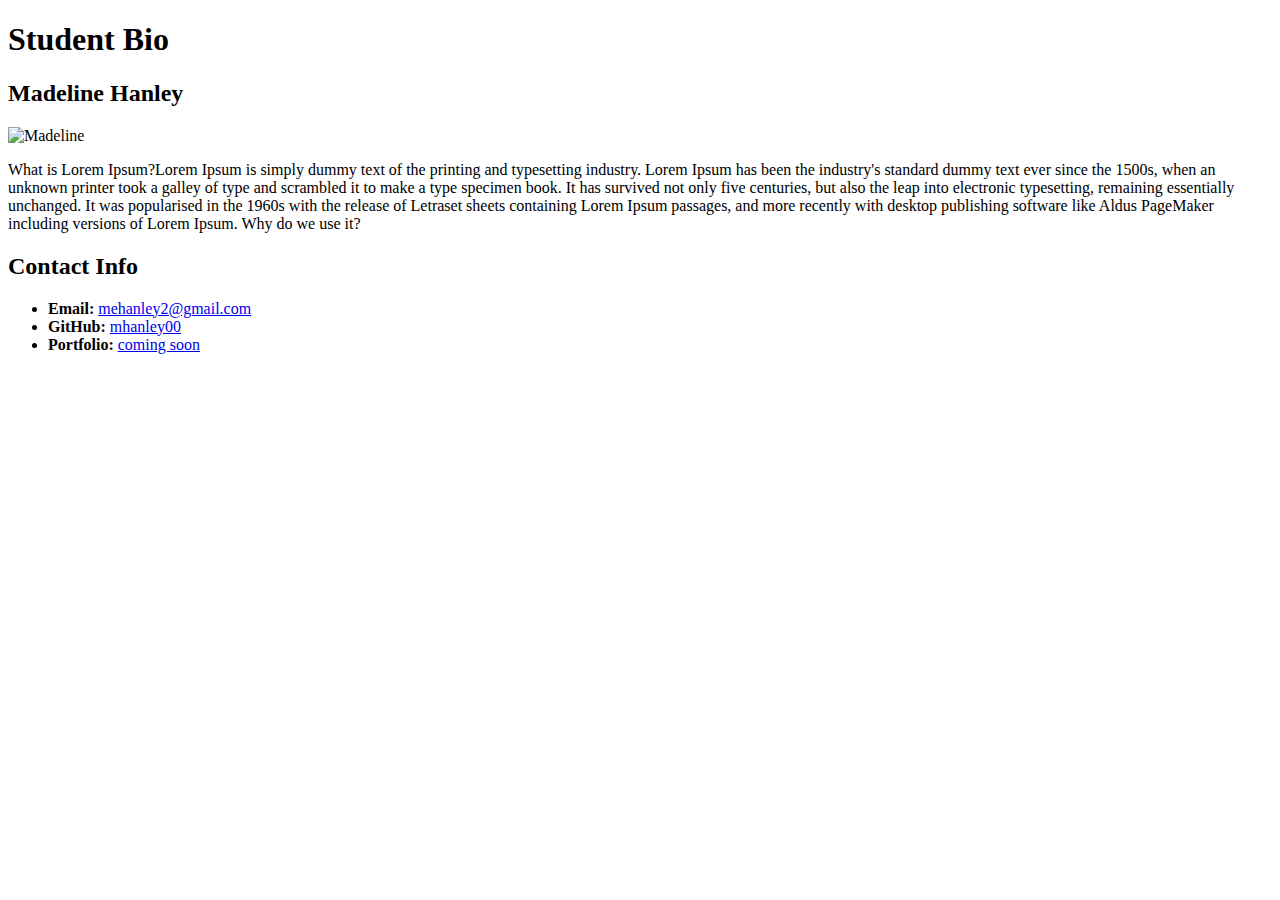
==== index.html @ 8ad20640 "first" ====
<!DOCTYPE html> 
<html lang="en" dir="ltr">
<head>
    <meta charset="utf-8">
    <title>Student Bio</title>
    <link rel="stylesheet" type="text/css" href="css/style.css">
</head>
<body> 
    <header>
        <h1>Student Bio</h1>
    </header>
<div class="container">
    <section id="main-bio">

        <h2>Madeline Hanley</h2>

        <img style="max-width: 450px; max-height: 300px" src="headshot - small.jpeg" alt="Madeline" id="bio-image">
         <p> What is Lorem Ipsum?Lorem Ipsum is simply dummy text of the printing and typesetting industry. Lorem Ipsum has been the industry's standard dummy text ever since the 1500s, when an unknown printer took a galley of type and scrambled it to make a type specimen book. It has survived not only five centuries, but also the leap into electronic typesetting, remaining essentially unchanged. It was popularised in the 1960s with the release of Letraset sheets containing Lorem Ipsum passages, and more recently with desktop publishing software like Aldus PageMaker including versions of Lorem Ipsum. Why do we use it?
        </p>
    </section>

    <section id="contact-info">

        <h2>Contact Info </h2>
        <ul>
            <li><b>Email:</b> <a href="mailto:mehanley2@gmail.com">mehanley2@gmail.com</a> </li>
            <li><b>GitHub:</b> <a href="https://github.com/mhanley00">mhanley00</a></li>
            <li><b>Portfolio:</b> <a href="#">coming soon</a></li>
        </ul>
    </section>

    
    
</div>

</body>
</html>
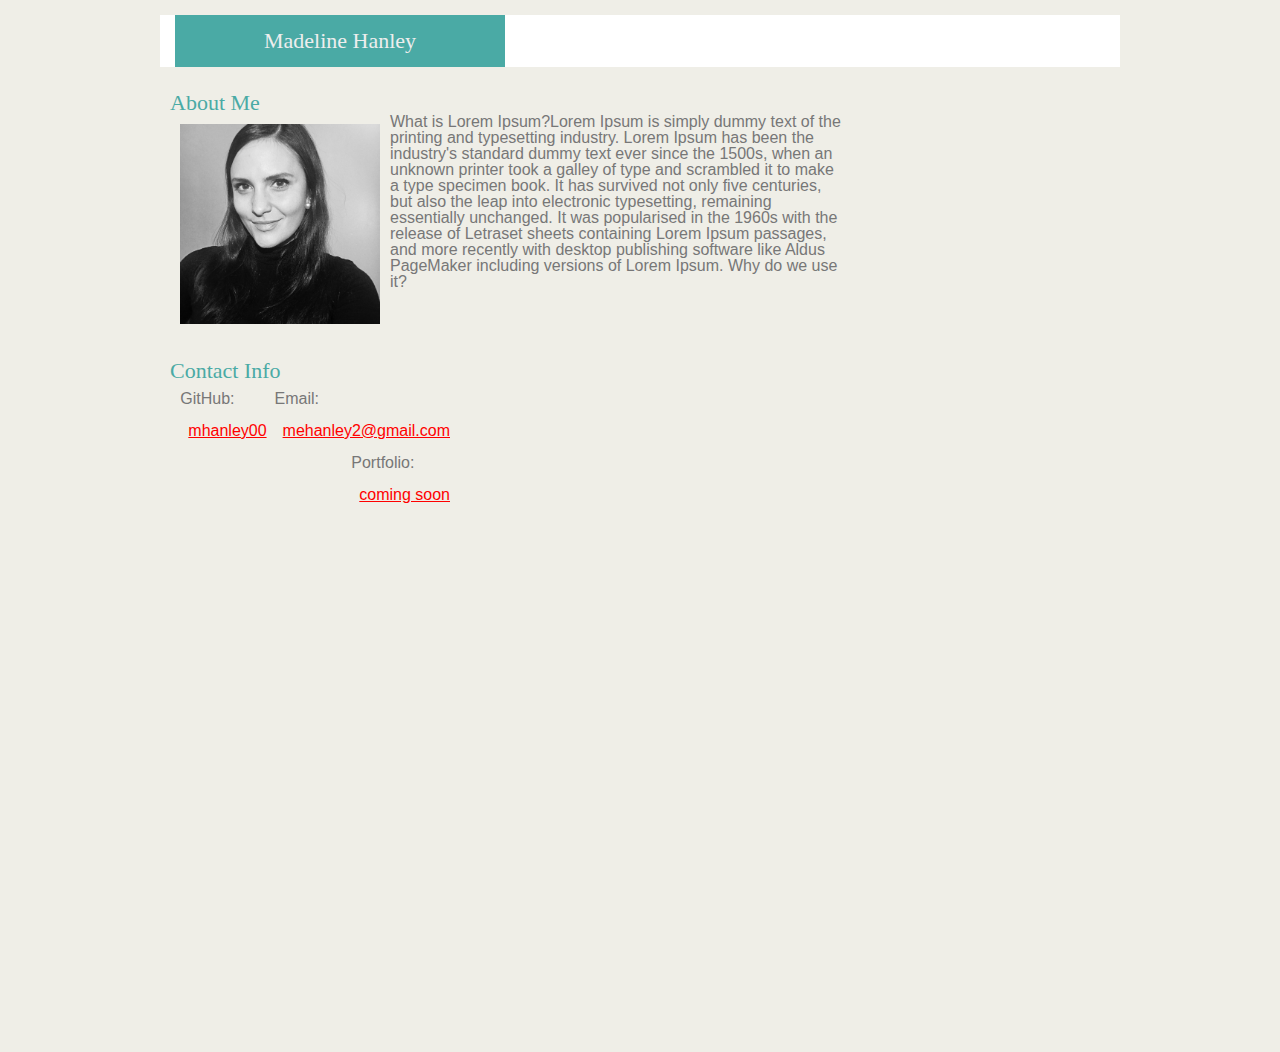
==== commit 84e37cea: "second" ====
--- a/index.html
+++ b/index.html
@@ -2,19 +2,21 @@
 <html lang="en" dir="ltr">
 <head>
     <meta charset="utf-8">
-    <title>Student Bio</title>
-    <link rel="stylesheet" type="text/css" href="css/style.css">
+    <title>Basic Portfolio</title>
+    <link rel="stylesheet" type="text/css" href="assets/css/reset.css">
+    <link rel="stylesheet" type="text/css" href="assets/css/style.css">
 </head>
 <body> 
+
+<div class="container">
     <header>
-        <h1>Student Bio</h1>
+        <h1>Madeline Hanley</h1>
     </header>
-<div class="container">
     <section id="main-bio">
 
-        <h2>Madeline Hanley</h2>
+        <h2>About Me</h2>
 
-        <img style="max-width: 450px; max-height: 300px" src="headshot - small.jpeg" alt="Madeline" id="bio-image">
+        <img style="max-width: 450px; max-height: 300px" src="assets/images/headshot - portfolio.jpg" alt="Madeline" id="bio-image">
          <p> What is Lorem Ipsum?Lorem Ipsum is simply dummy text of the printing and typesetting industry. Lorem Ipsum has been the industry's standard dummy text ever since the 1500s, when an unknown printer took a galley of type and scrambled it to make a type specimen book. It has survived not only five centuries, but also the leap into electronic typesetting, remaining essentially unchanged. It was popularised in the 1960s with the release of Letraset sheets containing Lorem Ipsum passages, and more recently with desktop publishing software like Aldus PageMaker including versions of Lorem Ipsum. Why do we use it?
         </p>
     </section>
@@ -27,6 +29,7 @@
             <li><b>GitHub:</b> <a href="https://github.com/mhanley00">mhanley00</a></li>
             <li><b>Portfolio:</b> <a href="#">coming soon</a></li>
         </ul>
+        <iframe src="https://docs.google.com/forms/d/e/1FAIpQLSeC4QIAHx5HVB6qMdwuxe7rqy_pRyh5S_Udo-LFvmBtGT6NGQ/viewform?embedded=true" width="700" height="520" frameborder="0" marginheight="0" marginwidth="0">Loading...</iframe>
     </section>
 
     
--- a/assets/css/style.css
+++ b/assets/css/style.css
@@ -0,0 +1,125 @@
+/* main page styling */
+header{
+    background-color: #ffffff;
+    border-bottom-color: #cccccc;
+    border-bottom-width: 2px;
+    margin: 0 auto;
+}
+
+h1{
+    font-family: 'Georgia', Times, 'Times New Roman', serif;
+    color: #eee;
+    text-align: center;
+    background-color: #4aaaa5;
+    font-size: 22px;
+    width: 300px;
+    margin: 15px;
+    padding:15px ;
+}
+
+h2{
+    font-family: 'Georgia', Times, 'Times New Roman', serif;
+    color: #4aaaa5;
+    font-size: 22px;
+    margin: 0 auto;
+}
+
+/* this is the navigation bar */
+ul {
+    list-style-type: none;
+    margin: 0;
+    padding: 0;
+    float: right;
+}
+
+li{
+    float: right;
+}
+li a{
+    display: block;
+    padding: 8px;
+}
+
+li a:hover {
+    background-color: #4aaaa5;
+}
+
+/* .topbar {
+    float: right;
+    background-color: #666;
+    color: azure;
+    float:right;
+    padding: 20px;
+    margin-bottom: 20px;
+    overflow: hidden;
+    width: 33%;
+} */
+
+body {
+    margin: 0;
+    padding: 0;
+    background-color: #efeee7;
+    color:#777777;
+    font-family: 'Arial', 'Helvetica Neue', Helvetica, sans-serif;
+}
+
+.container {
+    width: 960px;
+    margin: 0 auto;
+}
+
+#main-bio,
+#contact-info,
+#bio-image {
+    float: left;
+    margin: 10px;
+}
+
+#bio-image {
+    width: 200px;
+}
+
+#main-bio {
+    width: 70%;
+}
+
+#contact-info {
+    width: 30%;
+    line-height: 1.5;
+}
+
+a{
+    color: red;
+}
+
+/* contact page styles */
+input[type=text], select, textarea {
+    width: 100%; /* Full width */
+    padding: 8px; /* Some padding */  
+    border: 1px solid #ccc; /* Gray border */
+    box-sizing: border-box; /* Make sure that padding and width stays in place */
+    margin-top: 6px; /* Add a top margin */
+    margin-bottom: 16px; /* Bottom margin */
+    resize: vertical; /* Allow the user to vertically resize the textarea (not horizontally) */
+}
+
+input[id=email], select, textarea {
+    width: 100%;
+    padding: 8px; 
+    border: 1px solid #ccc;
+    box-sizing: border-box;
+    margin-top: 6px;
+    margin-bottom: 16px;
+}
+
+textarea{
+    height: 200px;
+    
+}
+
+input[type=submit] {
+    background-color:#4aaaa5;
+    color: white;
+    padding: 12px 20px;
+    border: none;
+    cursor: pointer;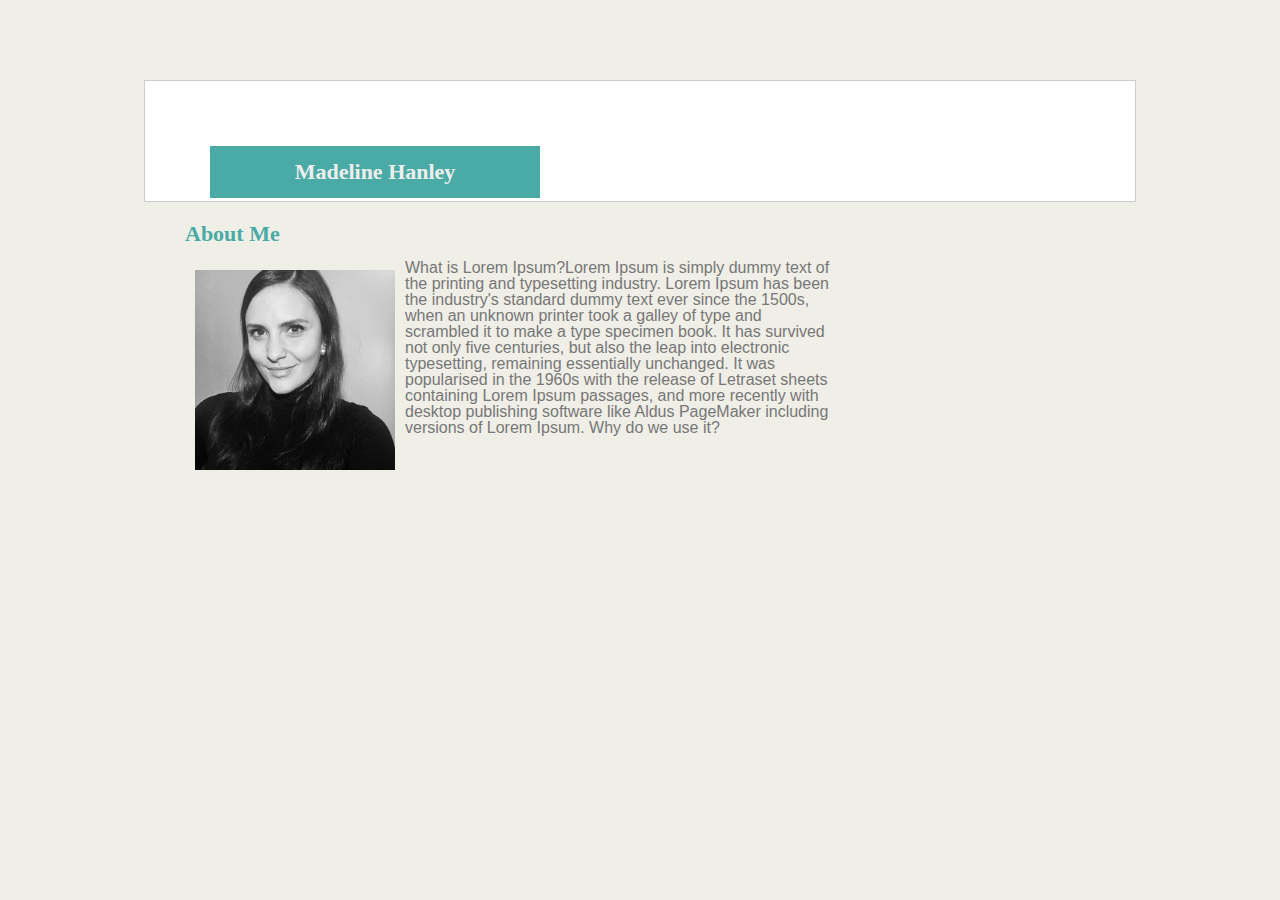
==== commit 2dd2154f: "second" ====
--- a/index.html
+++ b/index.html
@@ -21,18 +21,6 @@
         </p>
     </section>
 
-    <section id="contact-info">
-
-        <h2>Contact Info </h2>
-        <ul>
-            <li><b>Email:</b> <a href="mailto:mehanley2@gmail.com">mehanley2@gmail.com</a> </li>
-            <li><b>GitHub:</b> <a href="https://github.com/mhanley00">mhanley00</a></li>
-            <li><b>Portfolio:</b> <a href="#">coming soon</a></li>
-        </ul>
-        <iframe src="https://docs.google.com/forms/d/e/1FAIpQLSeC4QIAHx5HVB6qMdwuxe7rqy_pRyh5S_Udo-LFvmBtGT6NGQ/viewform?embedded=true" width="700" height="520" frameborder="0" marginheight="0" marginwidth="0">Loading...</iframe>
-    </section>
-
-    
     
 </div>
 
--- a/assets/css/style.css
+++ b/assets/css/style.css
@@ -1,13 +1,17 @@
-/* main page styling */
+/* this is the navigation bar */
 header{
     background-color: #ffffff;
     border-bottom-color: #cccccc;
     border-bottom-width: 2px;
-    margin: 0 auto;
-}
+    padding: 20px;
+    margin-bottom: 20px;
+    /* float:left;
+    width: 100%; */
+  }
 
 h1{
     font-family: 'Georgia', Times, 'Times New Roman', serif;
+    font-weight: bold;
     color: #eee;
     text-align: center;
     background-color: #4aaaa5;
@@ -15,21 +19,17 @@
     width: 300px;
     margin: 15px;
     padding:15px ;
+    float: left;
 }
 
-h2{
-    font-family: 'Georgia', Times, 'Times New Roman', serif;
-    color: #4aaaa5;
-    font-size: 22px;
-    margin: 0 auto;
-}
-
-/* this is the navigation bar */
 ul {
     list-style-type: none;
     margin: 0;
     padding: 0;
+    overflow: hidden;
     float: right;
+    position: sticky;
+    top: 0;
 }
 
 li{
@@ -38,6 +38,9 @@
 li a{
     display: block;
     padding: 8px;
+    text-align: center;
+    text-decoration: none;
+    color: #777777;
 }
 
 li a:hover {
@@ -55,17 +58,38 @@
     width: 33%;
 } */
 
+h2{
+    font-family: 'Georgia', Times, 'Times New Roman', serif;
+    font-weight: bold;
+    color: #4aaaa5;
+    font-size: 22px;
+    padding-bottom: 15px;
+}
+
+hr {
+    background-color:#cccccc;
+    width:auto;
+    height:3px;
+    border: 0 none;
+
+}
+
 body {
     margin: 0;
     padding: 0;
     background-color: #efeee7;
     color:#777777;
     font-family: 'Arial', 'Helvetica Neue', Helvetica, sans-serif;
+    
 }
 
 .container {
-    width: 960px;
+    width: 930px;
+    background-color:#ffffff;
     margin: 0 auto;
+    margin-top:80px;
+    padding:30px;
+    border:1px solid #cccccc;
 }
 
 #main-bio,
@@ -73,6 +97,7 @@
 #bio-image {
     float: left;
     margin: 10px;
+    background-color: #efeee7;
 }
 
 #bio-image {
@@ -88,15 +113,11 @@
     line-height: 1.5;
 }
 
-a{
-    color: red;
-}
-
 /* contact page styles */
 input[type=text], select, textarea {
     width: 100%; /* Full width */
     padding: 8px; /* Some padding */  
-    border: 1px solid #ccc; /* Gray border */
+    border: 1px solid #cccccc; /* Gray border */
     box-sizing: border-box; /* Make sure that padding and width stays in place */
     margin-top: 6px; /* Add a top margin */
     margin-bottom: 16px; /* Bottom margin */
@@ -106,7 +127,7 @@
 input[id=email], select, textarea {
     width: 100%;
     padding: 8px; 
-    border: 1px solid #ccc;
+    border: 1px solid #cccccc;
     box-sizing: border-box;
     margin-top: 6px;
     margin-bottom: 16px;
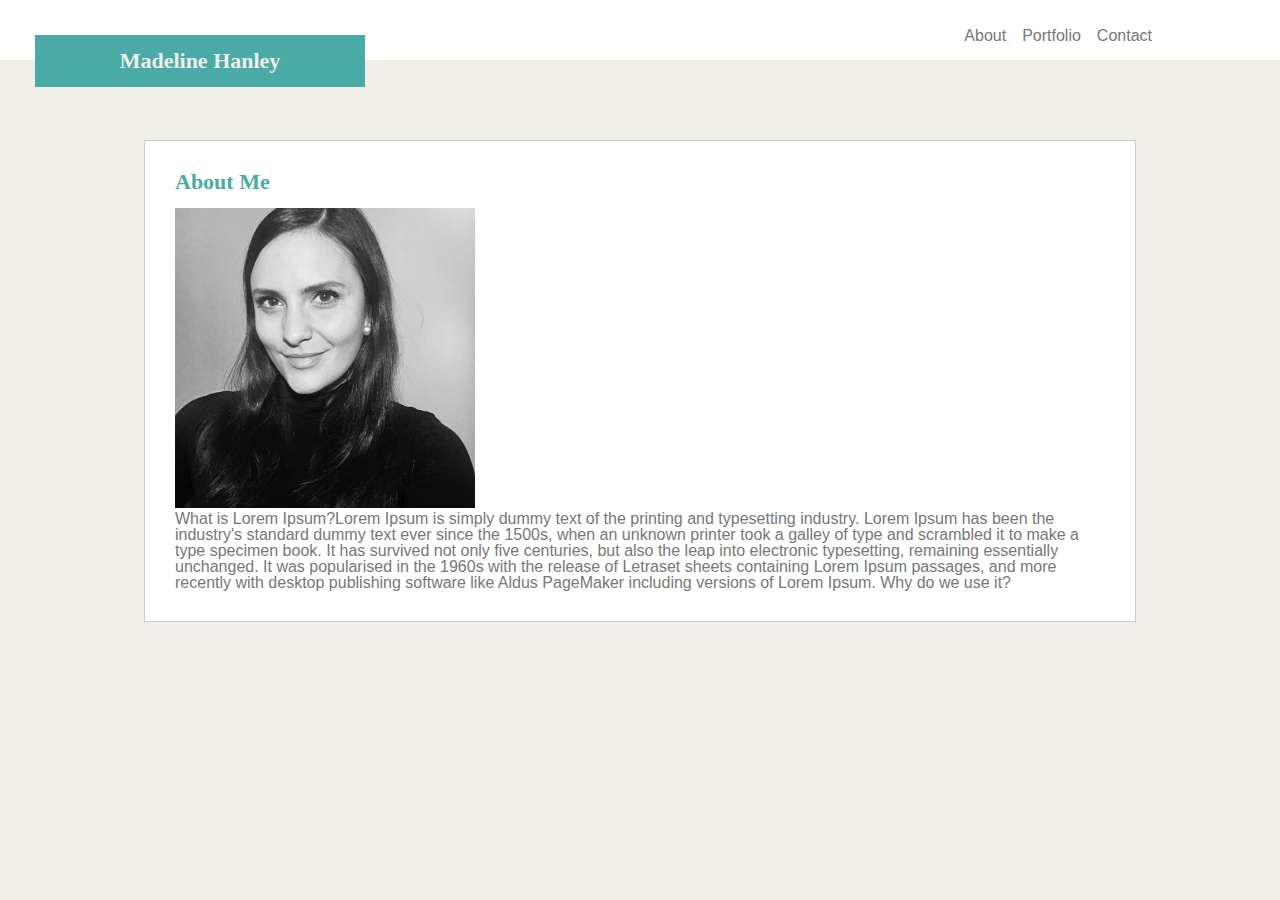
==== commit ca161428: "third" ====
--- a/index.html
+++ b/index.html
@@ -7,19 +7,23 @@
     <link rel="stylesheet" type="text/css" href="assets/css/style.css">
 </head>
 <body> 
-
+    
+    <header>
+            <h1>Madeline Hanley</h1>
+            <ul>
+                <li><a href="contact.html">Contact</a></li>
+                <li class="portfolio"><a href="portfolio.html">Portfolio</a></li>
+                <li><a href="index.html">About</a></li>
+            </ul>
+    </header>
+<!-- try using a border on either side of portfolio -->
+        
 <div class="container">
-    <header>
-        <h1>Madeline Hanley</h1>
-    </header>
-    <section id="main-bio">
-
         <h2>About Me</h2>
 
         <img style="max-width: 450px; max-height: 300px" src="assets/images/headshot - portfolio.jpg" alt="Madeline" id="bio-image">
          <p> What is Lorem Ipsum?Lorem Ipsum is simply dummy text of the printing and typesetting industry. Lorem Ipsum has been the industry's standard dummy text ever since the 1500s, when an unknown printer took a galley of type and scrambled it to make a type specimen book. It has survived not only five centuries, but also the leap into electronic typesetting, remaining essentially unchanged. It was popularised in the 1960s with the release of Letraset sheets containing Lorem Ipsum passages, and more recently with desktop publishing software like Aldus PageMaker including versions of Lorem Ipsum. Why do we use it?
         </p>
-    </section>
 
     
 </div>
--- a/assets/css/style.css
+++ b/assets/css/style.css
@@ -4,7 +4,9 @@
     border-bottom-color: #cccccc;
     border-bottom-width: 2px;
     padding: 20px;
+    padding-right: 120px;
     margin-bottom: 20px;
+    height: 20px;
     /* float:left;
     width: 100%; */
   }
@@ -20,6 +22,7 @@
     margin: 15px;
     padding:15px ;
     float: left;
+    display: inline;
 }
 
 ul {
@@ -47,6 +50,10 @@
     background-color: #4aaaa5;
 }
 
+.portfolio {
+    border-right: #333;
+    border-left: #333;
+}
 /* .topbar {
     float: right;
     background-color: #666;
@@ -92,26 +99,37 @@
     border:1px solid #cccccc;
 }
 
-#main-bio,
-#contact-info,
-#bio-image {
-    float: left;
-    margin: 10px;
-    background-color: #efeee7;
+/* portfolio page */
+.row {
+    margin: 8px -16px;
 }
 
-#bio-image {
-    width: 200px;
+/* Add padding BETWEEN each column */
+.row,
+.row > .column {
+    padding: 8px;
 }
 
-#main-bio {
-    width: 70%;
+/* Create four equal columns that floats next to each other */
+.column {
+    float: left;
+    width: 25%;
 }
 
-#contact-info {
-    width: 30%;
-    line-height: 1.5;
+/* Clear floats after rows */ 
+.row:after {
+    content: "";
+    display: table;
+    clear: both;
 }
+
+/* Content */
+.content {
+    background-color: white;
+    padding: 10px;
+}
+
+/* end of portfolio-specific */
 
 /* contact page styles */
 input[type=text], select, textarea {
@@ -143,4 +161,12 @@
     color: white;
     padding: 12px 20px;
     border: none;
-    cursor: pointer;+    cursor: pointer;
+}
+footer {
+    margin-top: 20px;
+    color: #333;
+    background: #ccc;
+    clear:both;
+    height: 20px;
+}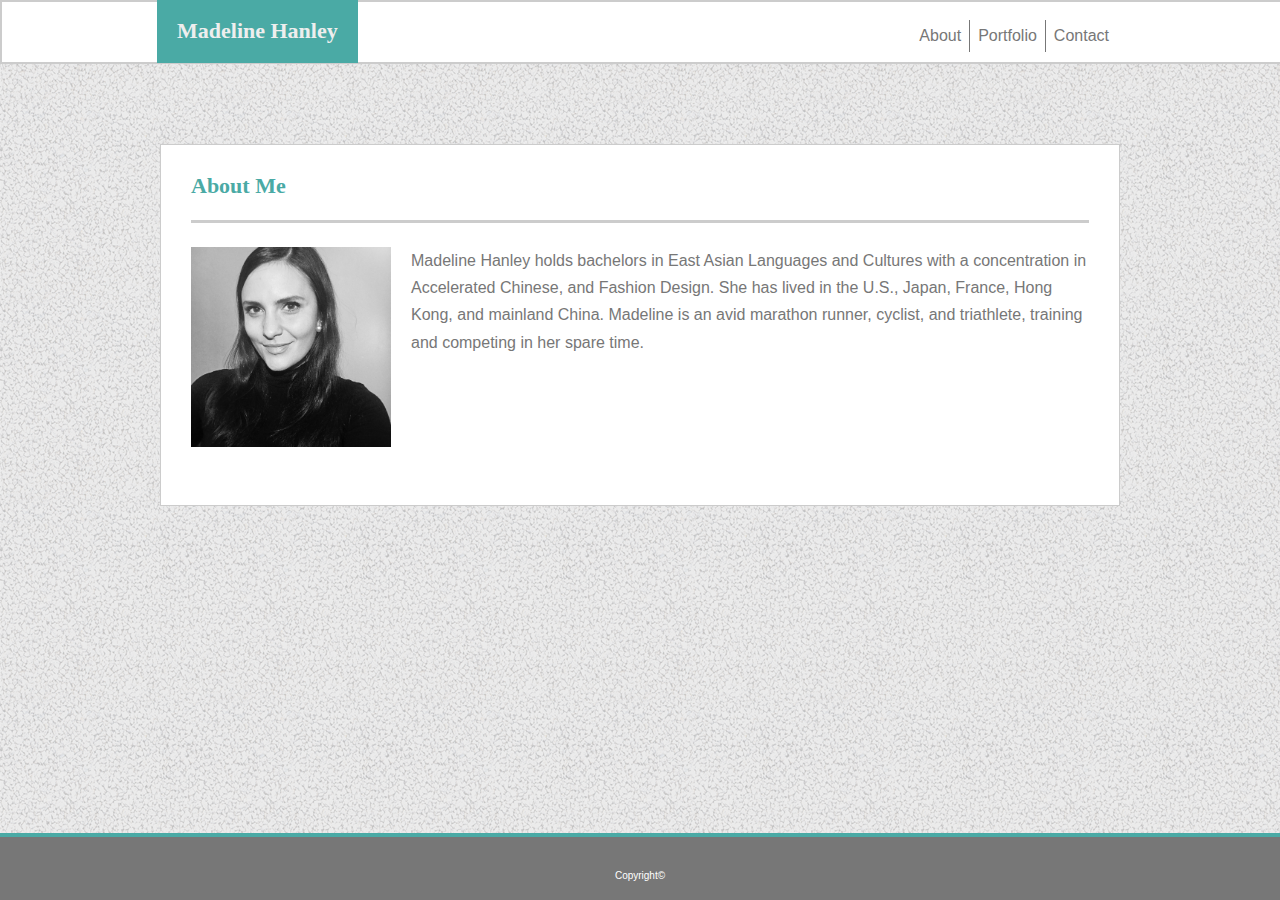
==== commit b5c3b287: "another-one" ====
--- a/index.html
+++ b/index.html
@@ -6,27 +6,36 @@
     <link rel="stylesheet" type="text/css" href="assets/css/reset.css">
     <link rel="stylesheet" type="text/css" href="assets/css/style.css">
 </head>
-<body> 
-    
-    <header>
-            <h1>Madeline Hanley</h1>
-            <ul>
-                <li><a href="contact.html">Contact</a></li>
-                <li class="portfolio"><a href="portfolio.html">Portfolio</a></li>
-                <li><a href="index.html">About</a></li>
-            </ul>
-    </header>
-<!-- try using a border on either side of portfolio -->
-        
+<style>
+        body {
+        background-image: url("gravel.png");
+    }
+    </style>
+    <body> 
+        <div class="topBar"></div>
+        <div class="header">
+               <h1>Madeline Hanley</h1>
+                <ul>
+                    <li><a href="contact.html">Contact</a></li>
+                    <li class="portfolio"><a href="portfolio.html">Portfolio</a></li>
+                    <li><a href="index.html">About</a></li>
+                </ul>
+        </div>
 <div class="container">
         <h2>About Me</h2>
-
-        <img style="max-width: 450px; max-height: 300px" src="assets/images/headshot - portfolio.jpg" alt="Madeline" id="bio-image">
-         <p> What is Lorem Ipsum?Lorem Ipsum is simply dummy text of the printing and typesetting industry. Lorem Ipsum has been the industry's standard dummy text ever since the 1500s, when an unknown printer took a galley of type and scrambled it to make a type specimen book. It has survived not only five centuries, but also the leap into electronic typesetting, remaining essentially unchanged. It was popularised in the 1960s with the release of Letraset sheets containing Lorem Ipsum passages, and more recently with desktop publishing software like Aldus PageMaker including versions of Lorem Ipsum. Why do we use it?
-        </p>
+        <hr>
+        <br>
+        <img style="max-width: 450px; max-height: 200px" src="assets/images/headshot - portfolio.jpg" alt="Madeline" id="bio-image">
+         <p> Madeline Hanley holds bachelors in East Asian Languages and Cultures with a concentration in Accelerated Chinese, and Fashion Design. She has lived in the U.S., Japan, France, Hong Kong, and mainland China. Madeline is an avid marathon runner, cyclist, and triathlete, training and competing in her spare time.
+            </p>
 
     
 </div>
 
+<div class="footer">
+        <br><br><br>
+        <p>Copyright©</p>
+</div>
+
 </body>
 </html>--- a/assets/css/style.css
+++ b/assets/css/style.css
@@ -1,16 +1,29 @@
 /* this is the navigation bar */
-header{
-    background-color: #ffffff;
-    border-bottom-color: #cccccc;
-    border-bottom-width: 2px;
-    padding: 20px;
-    padding-right: 120px;
-    margin-bottom: 20px;
-    height: 20px;
-    /* float:left;
-    width: 100%; */
-  }
+.topBar{
+    width: 100%;
+    height: 60px;
+    background-color:#ffffff;
+    margin: 0 auto;
+    border:2px solid #cccccc; 
+}
 
+.header{
+    width: 975px;
+    position: absolute;
+    top: 0;
+    left: 142px;
+    z-index: 2;
+    float:left;
+    padding: 20px 0px 20px 0px;
+  } 
+  /* .container {
+    width: 930px;
+    background-color:#ffffff;
+    margin: 0 auto;
+    margin-top:80px;
+    padding:30px;
+    border:1px solid #cccccc;  */
+ 
 h1{
     font-family: 'Georgia', Times, 'Times New Roman', serif;
     font-weight: bold;
@@ -18,12 +31,23 @@
     text-align: center;
     background-color: #4aaaa5;
     font-size: 22px;
-    width: 300px;
+    width: 250px;
     margin: 15px;
-    padding:15px ;
-    float: left;
+    padding:20px ;
+    /* float: left; */
     display: inline;
-}
+} 
+
+/* .header-right {
+    float: right;
+} */
+
+/* .header a{
+    text-decoration: none;
+    list-style-type: none;
+} */
+
+
 
 ul {
     list-style-type: none;
@@ -31,7 +55,6 @@
     padding: 0;
     overflow: hidden;
     float: right;
-    position: sticky;
     top: 0;
 }
 
@@ -50,20 +73,13 @@
     background-color: #4aaaa5;
 }
 
+/* the little grey lines on either side of portfolio */
 .portfolio {
-    border-right: #333;
-    border-left: #333;
+    border-right: 1px solid #777777;
+    border-left: 1px solid #777777;
+    
 }
-/* .topbar {
-    float: right;
-    background-color: #666;
-    color: azure;
-    float:right;
-    padding: 20px;
-    margin-bottom: 20px;
-    overflow: hidden;
-    width: 33%;
-} */
+
 
 h2{
     font-family: 'Georgia', Times, 'Times New Roman', serif;
@@ -82,64 +98,53 @@
 }
 
 body {
-    margin: 0;
-    padding: 0;
-    background-color: #efeee7;
+    margin: auto 0;
+    padding: auto 0;
     color:#777777;
     font-family: 'Arial', 'Helvetica Neue', Helvetica, sans-serif;
     
 }
 
 .container {
-    width: 930px;
+    width: 898px;
     background-color:#ffffff;
     margin: 0 auto;
     margin-top:80px;
     padding:30px;
     border:1px solid #cccccc;
+    height: 300px;
+}
+/* about page styles */
+
+#bio-image, #main-bio {
+    float: left;
+    margin-right: 20px;
 }
 
-/* portfolio page */
-.row {
-    margin: 8px -16px;
+p {
+    line-height: 1.7;
 }
 
-/* Add padding BETWEEN each column */
-.row,
-.row > .column {
-    padding: 8px;
+/* contact page styles */
+
+.contact {
+    background-color:#ffffff;
+    width: 898px;
+    margin: 0 auto;
+    margin-top:80px;
+    margin-bottom: 100px;
+    padding:30px;
+    border:1px solid #cccccc;
 }
 
-/* Create four equal columns that floats next to each other */
-.column {
-    float: left;
-    width: 25%;
-}
-
-/* Clear floats after rows */ 
-.row:after {
-    content: "";
-    display: table;
-    clear: both;
-}
-
-/* Content */
-.content {
-    background-color: white;
-    padding: 10px;
-}
-
-/* end of portfolio-specific */
-
-/* contact page styles */
 input[type=text], select, textarea {
     width: 100%; /* Full width */
     padding: 8px; /* Some padding */  
     border: 1px solid #cccccc; /* Gray border */
     box-sizing: border-box; /* Make sure that padding and width stays in place */
-    margin-top: 6px; /* Add a top margin */
-    margin-bottom: 16px; /* Bottom margin */
-    resize: vertical; /* Allow the user to vertically resize the textarea (not horizontally) */
+    margin-top: 6px; 
+    margin-bottom: 16px; 
+    resize: vertical; /* Resize the text area */
 }
 
 input[id=email], select, textarea {
@@ -163,10 +168,16 @@
     border: none;
     cursor: pointer;
 }
-footer {
-    margin-top: 20px;
-    color: #333;
-    background: #ccc;
-    clear:both;
-    height: 20px;
-}+
+.footer {
+    position: fixed;
+    left: 0;
+    bottom: 0;
+    width: 100%;
+    height: 7%;
+    background-color: #777777;
+    color: white;
+    text-align: center;
+    font-size: 10px;
+    border-top: 4px solid #4aaaa5;
+}
